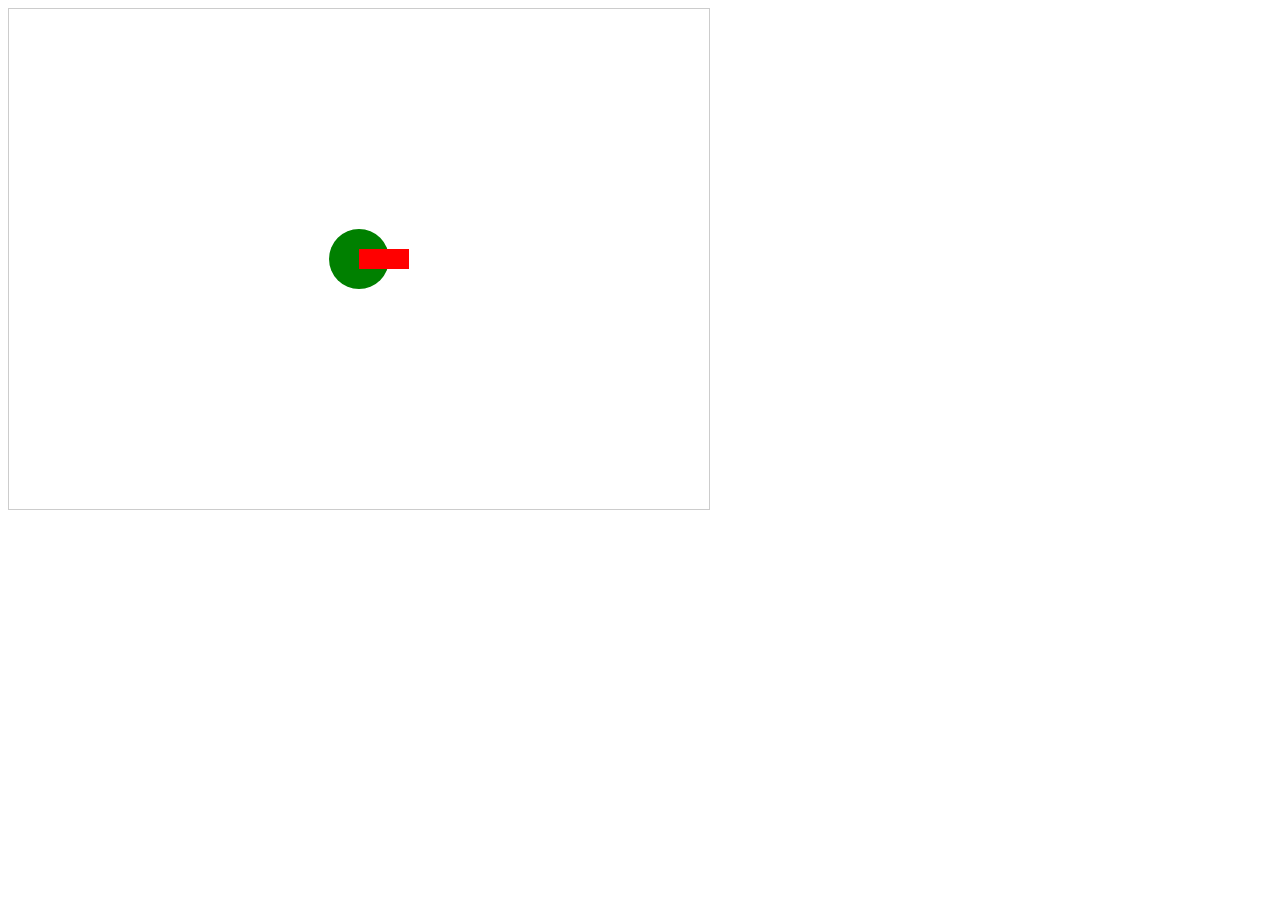
==== game.html @ 1da34fa3 "Add files via upload" ====
<html>
    <head>
        <title> Bruh</title>
        
        
    
        
    <script>
       function Fire(x, y, dx, dy){
           this.speed = 10;
           this.x = x;
           this.y = y;
           this.dx = dx + this.speed;
           this.dy = dy + this.speed;
       } 
    Fire.prototype.draw = function(){
        context.beginPath();
        context.fillStyle="red";
        context.arc(this.x,this.y,10,0,2*Math.PI);
        context.fill();
        context.closePath();
        
    }
    Fire.prototype.update = function(){
        this.x += this.dx;
        this.y += this.dy;
        if(this.x <0 || this.x >canvas.width || this.y < 0 || this.y > canvas.height)
            return false;
        return true;
    }
        
        
    </script>
        
        
        
        
        
    <script >
        
        
function Tank(x,y){
    this.x = x;
    this.y = y;
    this.angle;
    this.v = 5;
    this.fires = [];
}

    Tank.prototype.draw = function(){
        context.save();
        context.translate(this.x, this.y);
        context.rotate(this.angle);

        context.fillStyle = 'green';
        context.beginPath();
        context.arc(0,0,30,0,2*Math.PI);
        context.fill();

        context.fillStyle = "red";
        context.fillRect(0,-10,50,20);

        context.restore();
        
        for (var i = 0; i < this.fires.length; i ++)
            this.fires[i].draw();
    }

    Tank.prototype.update = function(input, mouseX, mouseY){
        if (input.left)this.x = this.x - this.v;
        if(input.right) this.x = this.x + this.v;
        if(input.up) this.y = this.y - this.v;
        if(input.down)this.y = this.y + this.v;
        
        var dx = mouseX - this.x;
        var dy = mouseY - this.y;
        
        this.angle = Math.atan2(dy, dx);
        
        for (var i=0; i <this.fires.length; i ++)
            if(!this.fires[i].update()){
                this.fires.splice(i,1);
            }
}
    
    Tank.prototype.fire = function(){
       var dx = Math.cos(this.angle);
        var dy = Math.sin(this.angle);
        var f = new Fire(this.x, this.y, dx, dy);
        this.fires.push(f);
    }
        
        
        
        </script>
      
        
        <script>
            function Input(){
                this.left = false;
                this.right = false;
                this.up = false;
                this.down = false;
            }
            
            Input.prototype.set = function(evt, bool){
                switch(evt.keyCode){
                    case 87: this.up = bool; break;
                    case 83: this.down = bool; break;
                    case 65: this.left = bool;break;
                    case 68: this.right = bool;break;
                }
            }
        
        </script>
    </head>
    <body>
        <canvas id = 'canvas' style = 'border:1px solid #ccc' width = '700' height = '500' tabindex="1"></canvas>
        
        <script>
        var canvas = document.getElementById('canvas');
        var context = canvas.getContext('2d');
        var mouseX, mouseY;
            
        var tank = new Tank(350,250);
        var input = new Input();
            
        canvas.addEventListener('mousemove',mouseMove);
        canvas.addEventListener('mousedown', mouseDown);
        canvas.addEventListener('keydown', keyDown);
        canvas.addEventListener("keyup", keyUp);
            
        function mouseMove(evt){
            mouseX = evt.x;
            mouseY = evt.y;
        }
            
        var tank = new Tank(350,250)
        function gameLoop(){
            
            context.clearRect(0,0,canvas.width,canvas.height);
            tank.draw();
            tank.update(input, mouseX, mouseY);
            console.log(tank.fires.length);
            
            
        }
            
            
        setInterval(gameLoop,20);
            
        function mouseDown(evt){
            tank.fire();
        }
            
       function keyDown(evt){
	        input.set(evt, true);
       }
    
        function keyUp(evt){
            input.set(evt,false);
        }
            
            
            
        
        
        
        
        
        </script>
    </body>


</html>
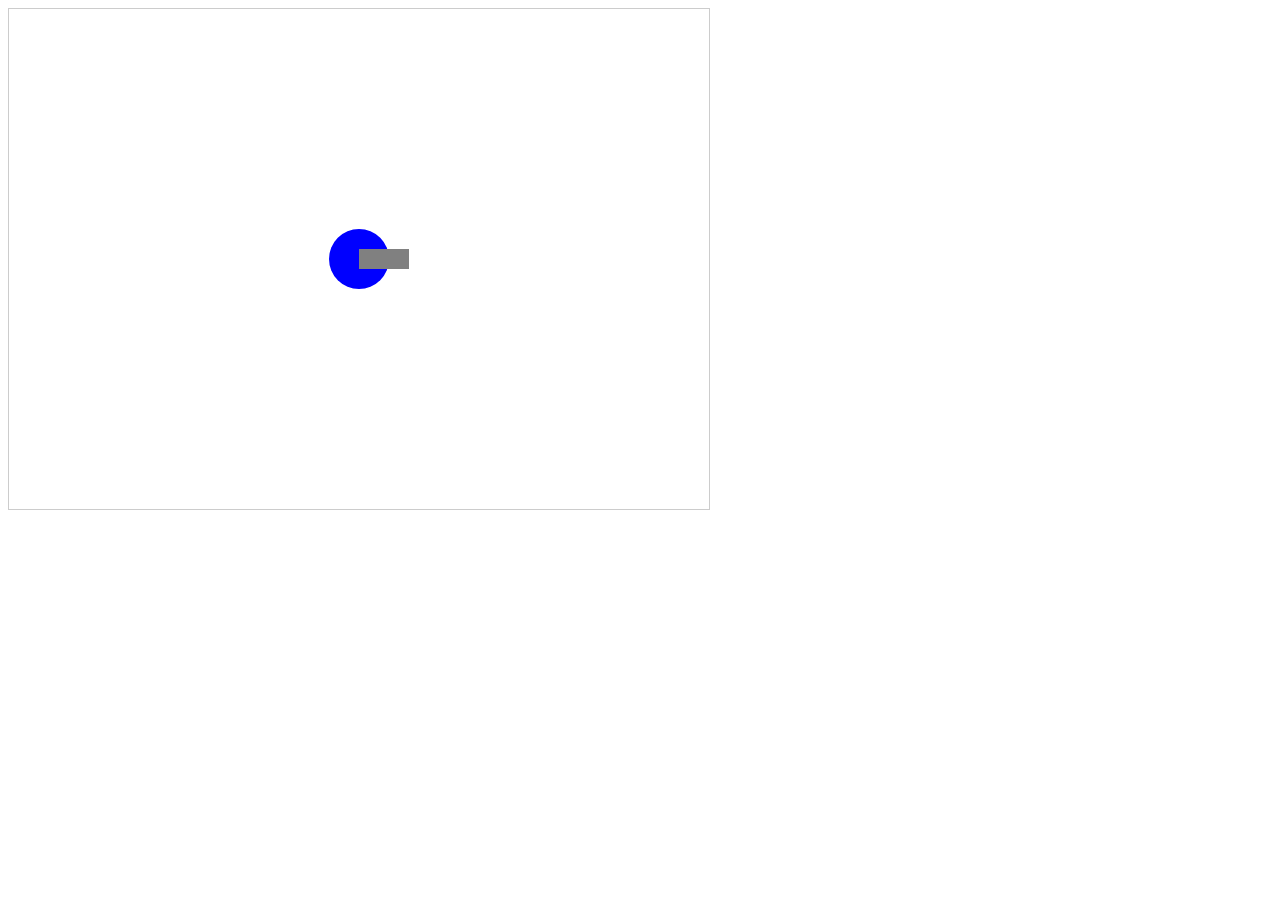
==== commit 7d5d90e4: "Add files via upload" ====
--- a/game.html
+++ b/game.html
@@ -15,7 +15,7 @@
        } 
     Fire.prototype.draw = function(){
         context.beginPath();
-        context.fillStyle="red";
+        context.fillStyle="blue";
         context.arc(this.x,this.y,10,0,2*Math.PI);
         context.fill();
         context.closePath();
@@ -52,12 +52,12 @@
         context.translate(this.x, this.y);
         context.rotate(this.angle);
 
-        context.fillStyle = 'green';
+        context.fillStyle = 'blue';
         context.beginPath();
         context.arc(0,0,30,0,2*Math.PI);
         context.fill();
 
-        context.fillStyle = "red";
+        context.fillStyle = "grey";
         context.fillRect(0,-10,50,20);
 
         context.restore();
@@ -84,7 +84,7 @@
 }
     
     Tank.prototype.fire = function(){
-       var dx = Math.cos(this.angle);
+        var dx = Math.cos(this.angle);
         var dy = Math.sin(this.angle);
         var f = new Fire(this.x, this.y, dx, dy);
         this.fires.push(f);
